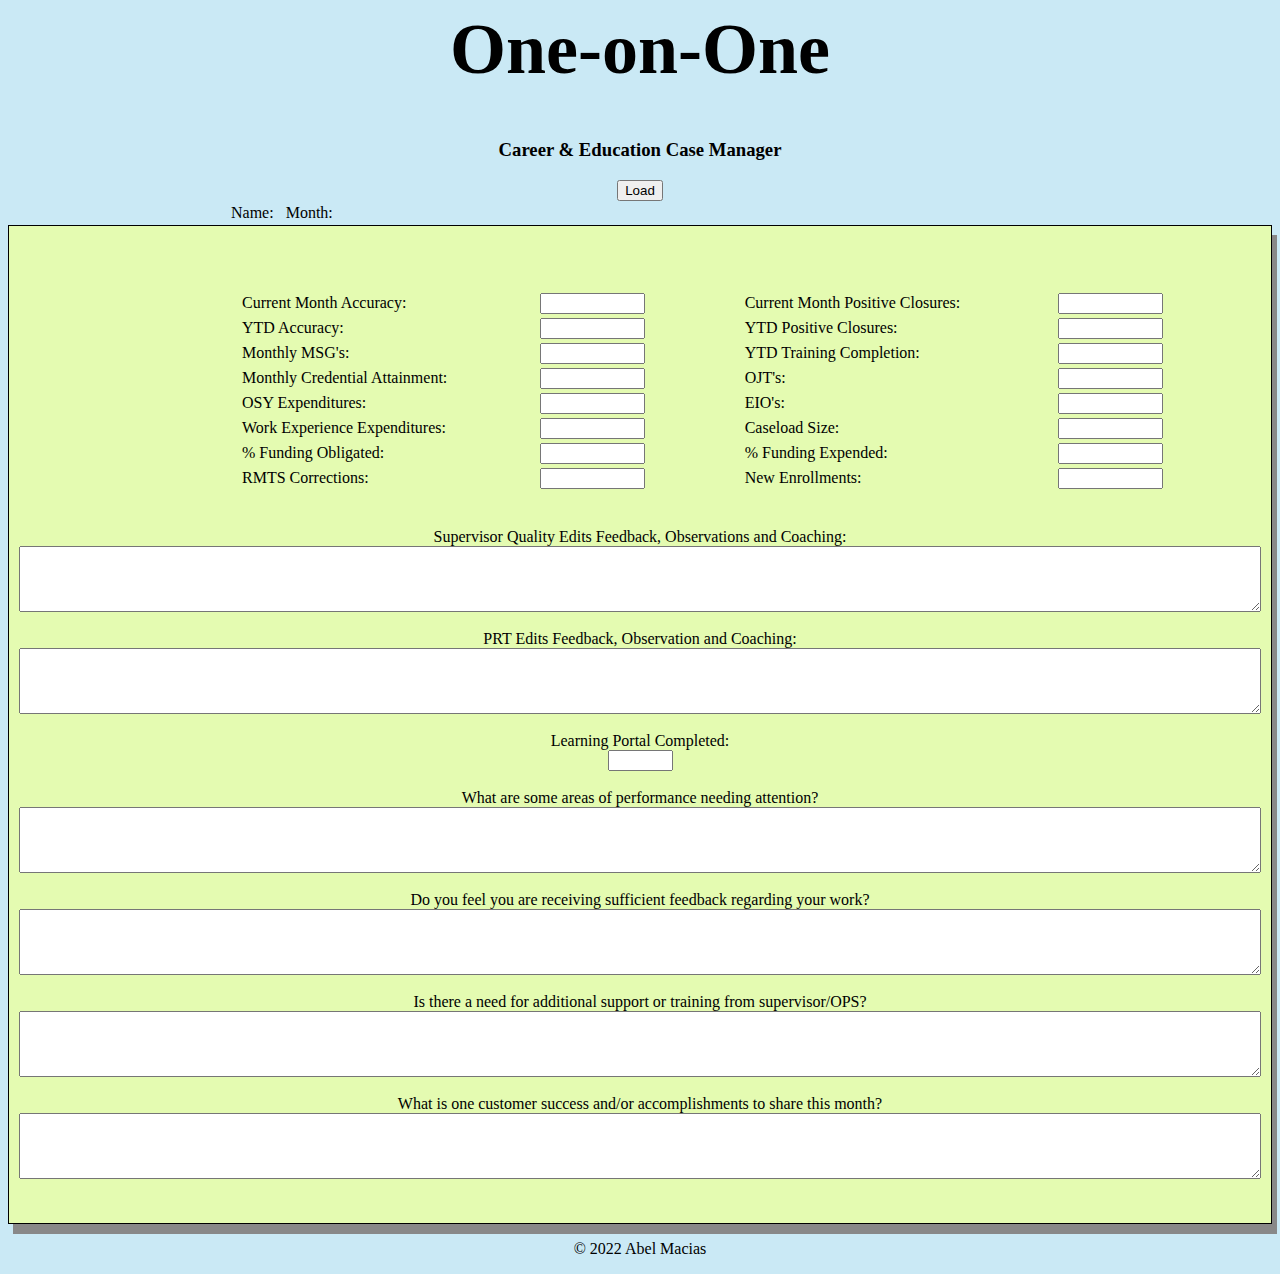
==== cne.html @ fe7a7a3f "Update cne.html" ====
<Abel Macias
	May 18, 2022>	

<html>
<head>
	<meta charset="utf-8">
	<title>Career & Education</title>
	<link rel="stylesheet" href="styles.css">
</head>

<body>
	<div id="header">
		<h1>One-on-One</h1>
	</div>
	<div id="name">
					<h3>Career & Education Case Manager</h3>
					<button onclick="load()" type="button">Load</button>
					<table>
					<tr>
						<td>
							<lable >Name:</lable>
						</td>
						<td>
							<p id="prntName"></p>
						</td>
						<td>
						</td>
						<td>
							<lable>Month:</lable>
						</td>
						<td>
							<p id="prntMonth"></p>
						</td>
					</tr>
					</table>
	</div>

	<div id="wrapper">
			<form>
				
				<br>
				<br>
				<br>
				<table style="width:100%">
				<tr>
				<td for="item1"> Current Month Accuracy:</td>
				<td style="width:20%"><input type="text" id="item1" name="item1" size="10"></td> 
				<td for="item2"> Current Month Positive Closures:</td>
				<td style="width:20%"><input type="text" id="item2" name="item2" size="10"></td> 
				</tr>
				<tr>
				<td for="item3"> YTD Accuracy:</td>
				<td><input type="text" id="item3" name="item3" size="10"></td> 
				<td for="item4"> YTD Positive Closures:</td>
				<td><input type="text" id="item4" name="item4" size="10"></td> 
				</tr>
				<tr>
				<td for="item5"> Monthly MSG's:</td>
				<td><input type="text" id="item5" name="item5" size="10"></td> 
				<td for="item6"> YTD Training Completion:</td>
				<td><input type="text" id="item6" name="item6" size="10"></td> 
				</tr>
				<tr>
				<td for="item7"> Monthly Credential Attainment:</td>
				<td><input type="text" id="item7" name="item7" size="10"></td> 
				<td for="item8"> OJT's: </td>
				<td><input type="text" id="item8" name="item8" size="10"></td> 
				</tr>
				<tr>
				<td for="item9"> OSY Expenditures:</td>
				<td><input type="text" id="item9" name="item9" size="10"></td> 
				<td for="item10"> EIO's:</td>
				<td><input type="text" id="item10" name="item10" size="10"></td> 
				</tr>
				<tr>
				<td for="item11"> Work Experience Expenditures:</td>
				<td><input type="text" id="item11" name="item11" size="10"></td> 
				<td for="item12"> Caseload Size:</td>
				<td><input type="text" id="item12" name="item12" size="10"></td> 
				</tr>
				<tr>
				<td for="item13"> % Funding Obligated:</td>
				<td><input type="text" id="item13" name="item13" size="10"></td> 
				<td for="item14"> % Funding Expended:</td>
				<td><input type="text" id="item14" name="item14" size="10"></td> 
				</tr>
				<tr>
				<td for="item15"> RMTS Corrections:</td>
				<td><input type="text" id="item15" name="item15" size="10"></td> 
				<td for="item16"> New Enrollments:</td>
				<td><input type="text" id="item16" name="item16" size="10"></td> 
				</tr>
				</table>
				<br>
				<br>
				
				<div id="t1">
				<lable for="q1"> Supervisor Quality Edits Feedback, Observations and Coaching:</lable> <br>
				<textarea type="text" id="q1" name="q1" rows="4" cols="50"></textarea>
				</div>
				<br>
				<div id="t1">
				<lable for="q2"> PRT Edits Feedback, Observation and Coaching:</lable><br>
				<textarea type="text" id="q2" name="q2" rows="4" cols="50"></textarea>
				</div>
				<br>
				<div id="t1">
				<lable for="q3"> Learning Portal Completed:</lable><br>
				<input type="text" id="q3" name="q3" size="5">
				</div>
				<br>
				<div id="t1">
				<lable for="q4"> What are some areas of performance needing attention?</lable><br>
				<textarea type="text" id="q4" name="q4" rows="4" cols="50"></textarea>
				</div>
				<br>
				<div id="t1">
				<lable for="q5"> Do you feel you are receiving sufficient feedback regarding your work?</lable><br>
				<textarea type="text" id="q5" name="q5" rows="4" cols="50"></textarea>
				</div>
				<br>
				<div id="t1">
				<lable for="q6"> Is there a need for additional support or training from supervisor/OPS?</lable><br>
				<textarea type="text" id="q6" name="q6" rows="4" cols="50"></textarea>
				</div>
				<br>
				<div id="t1">
				<lable for="q2">What is one customer success and/or accomplishments to share this month?</lable><br>
				<textarea type="text" id="q2" name="q2" rows="4" cols="50"></textarea>
				</div>
				<br>
				
			</form>	
	
	</div>

	<div id="footer">
		<p>&copy 2022 Abel Macias</p>
	</div>
	<script src="netFu.js"></script>
</body>
</html>
---- styles.css ----
#mainWrapper			{
						width:100%; 
						margin:1%;
				
						}
body				{
				background-color: #CAE9F5;
 				
				}
#wrapper			{
				 border: 1px solid;
				 padding: 10px;
 				 box-shadow: 5px 10px #888888;
				 background-color:#E4FBB1;
				}
#header					{
						font-size:36;
						text-align: center;
						}						
#name				{
						text-align: center;
						}
						
#navigation				{
						width:100%;
						text-align: center;
						overflow:hidden;
						line-height: 60px;
						}
						 
#buttons li				{
						position:relative;
						list-style: none;
						text-align:center;
						background-color:#355A59;
						
						display:inline-block;
						}		
#buttons li a			{
						padding:65px 40px;
						}					
						
#buttons a:link			{
						color: #ffffff;
						}

#buttons a:hover		{
						color: white; 
						background-color:red;
						
						}
						
#buttons a:focus		{
						color: white;
						}
						
#buttons a:active		{
						color: white;
						}
						
#buttons a:visited  	{
						color: white;

						}
table					{
						padding-left: 220px;	
						}
#t1,#sub, #mess, #topMess			{
						text-align:center;
						}
#item1,#item2,#item3,#item4,#item5,#item6, 
#item7,#item8,#item9,#item10,#item11,
#item12,#item13,#item14			{
					text-align:right;
					}
						
#lname					{
						 list-style-type: none;
					}
						
textarea				{
							-webkit-box-sizing: border-box;
							-moz-box-sizing:border-box;
							box-sizing: border-box;
							width:100%;
						}

#footer					{
						text-align:center;
	
					}
#mid	{
position:relative;
}
.box{
  background:white;
  width:300px;
  border-radius:6px;
  margin: 0 auto 0 auto;
  padding:0px 0px 20px 0px;
  border: #2980b9 4px solid; 
  text-align:center;
position: absolute;
right:0;
  
}
.email{
  background:#ecf0f1;
  border: #ccc 1px solid;
  border-bottom: #ccc 2px solid;
  padding: 8px;
  width:250px;
  color:#AAAAAA;
  margin-top:10px;
  font-size:1em;
  border-radius:4px;
}

.password{
  border-radius:4px;
  background:#ecf0f1;
  border: #ccc 1px solid;
  padding: 8px;
  width:250px;
  font-size:1em;
}
.btn{
  background:#2ecc71;
  width:125px;
  padding-top:5px;
  padding-bottom:5px;
  color:white;
  border-radius:4px;
  border: #27ae60 1px solid;
  
  margin-top:20px;
  margin-bottom:20px;
  margin-left:16px;
  font-weight:800;
  font-size:0.8em;
}

.btn:hover{
  background:#2CC06B; 
}
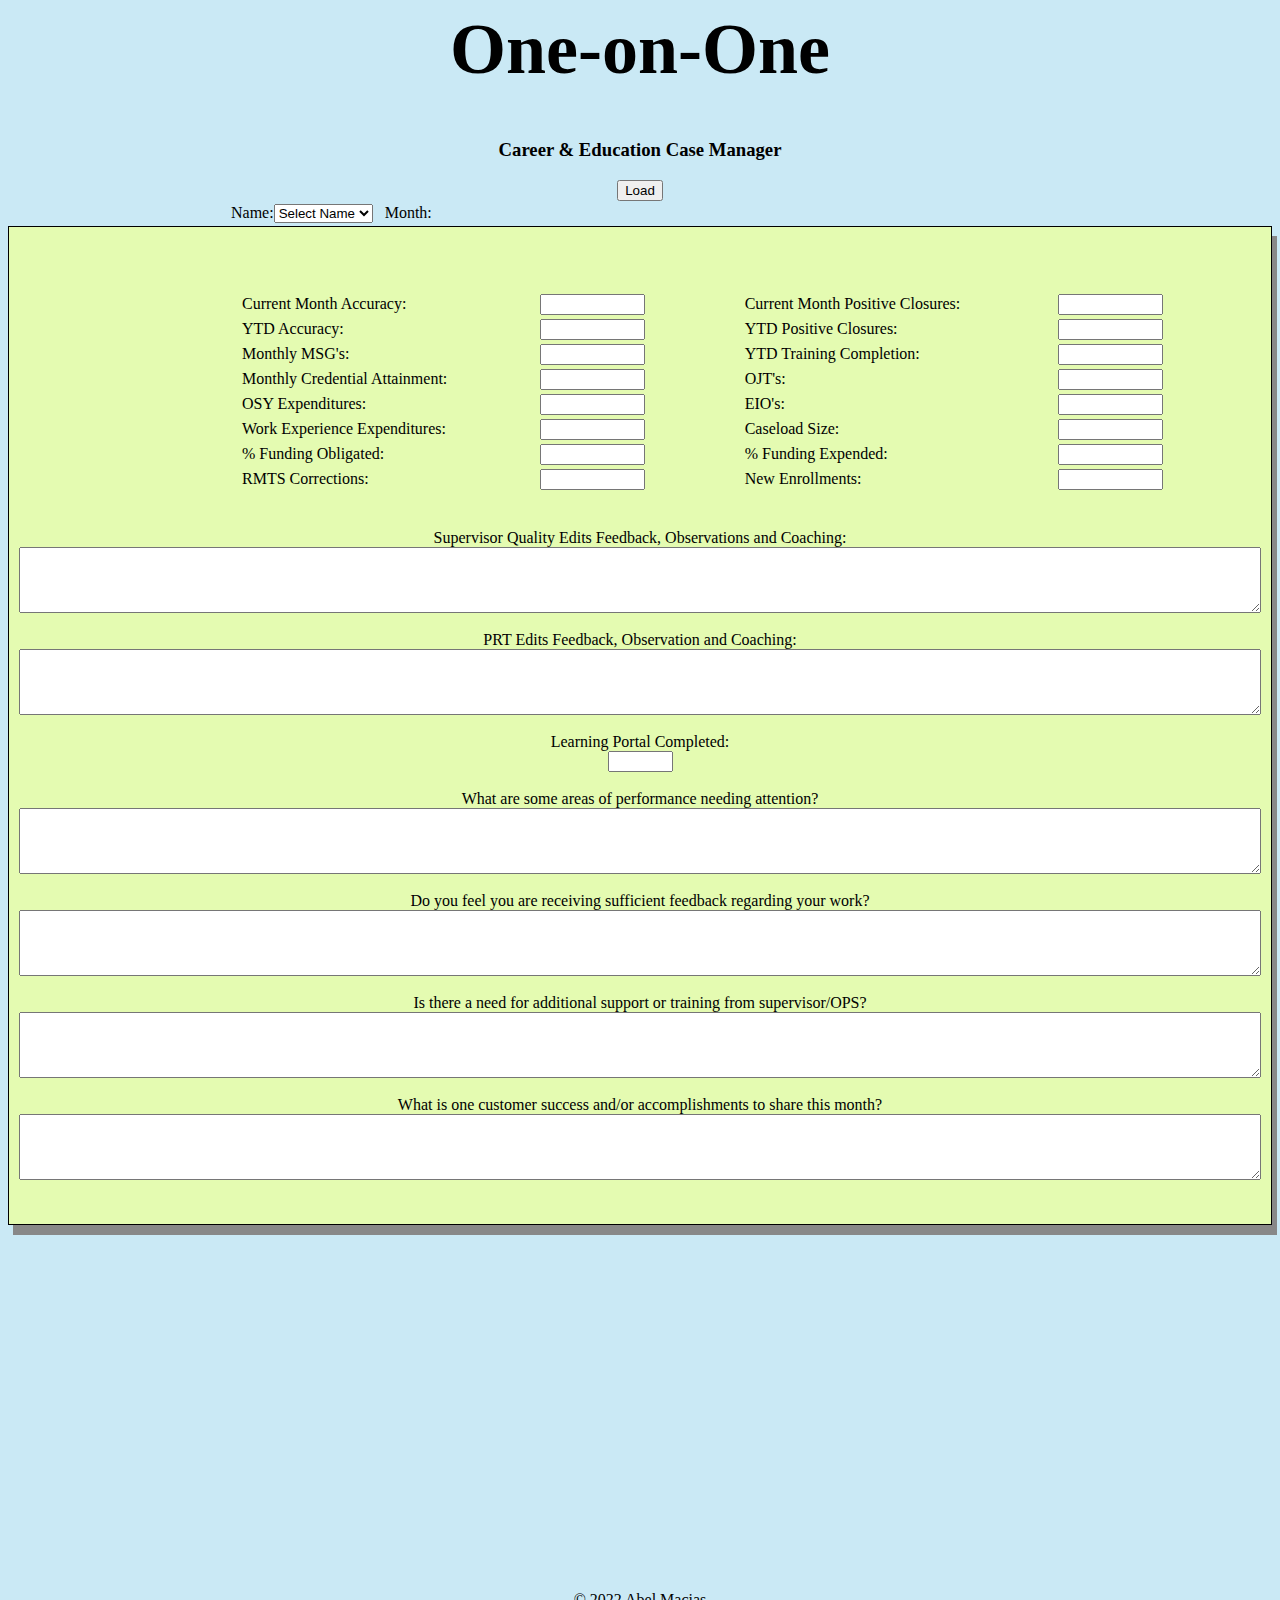
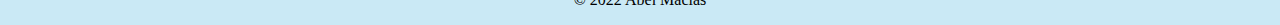
==== commit 277a44f5: "Update cne.html" ====
--- a/cne.html
+++ b/cne.html
@@ -18,7 +18,9 @@
 					<table>
 					<tr>
 						<td>
-							<lable >Name:</lable>
+							<lable >Name:<select name="counselor" id="counselor">
+    							<option value="" selected="selected">Select Name</option>
+  							</select></lable>
 						</td>
 						<td>
 							<p id="prntName"></p>
@@ -137,6 +139,6 @@
 	<div id="footer">
 		<p>&copy 2022 Abel Macias</p>
 	</div>
-	<script src="netFu.js"></script>
+	<script src="/functions/netFu.js"></script>
 </body>
 </html>
--- a/styles.css
+++ b/styles.css
@@ -86,6 +86,7 @@
 						}
 
 #footer					{
+						padding-top: 350px;
 						text-align:center;
 	
 					}
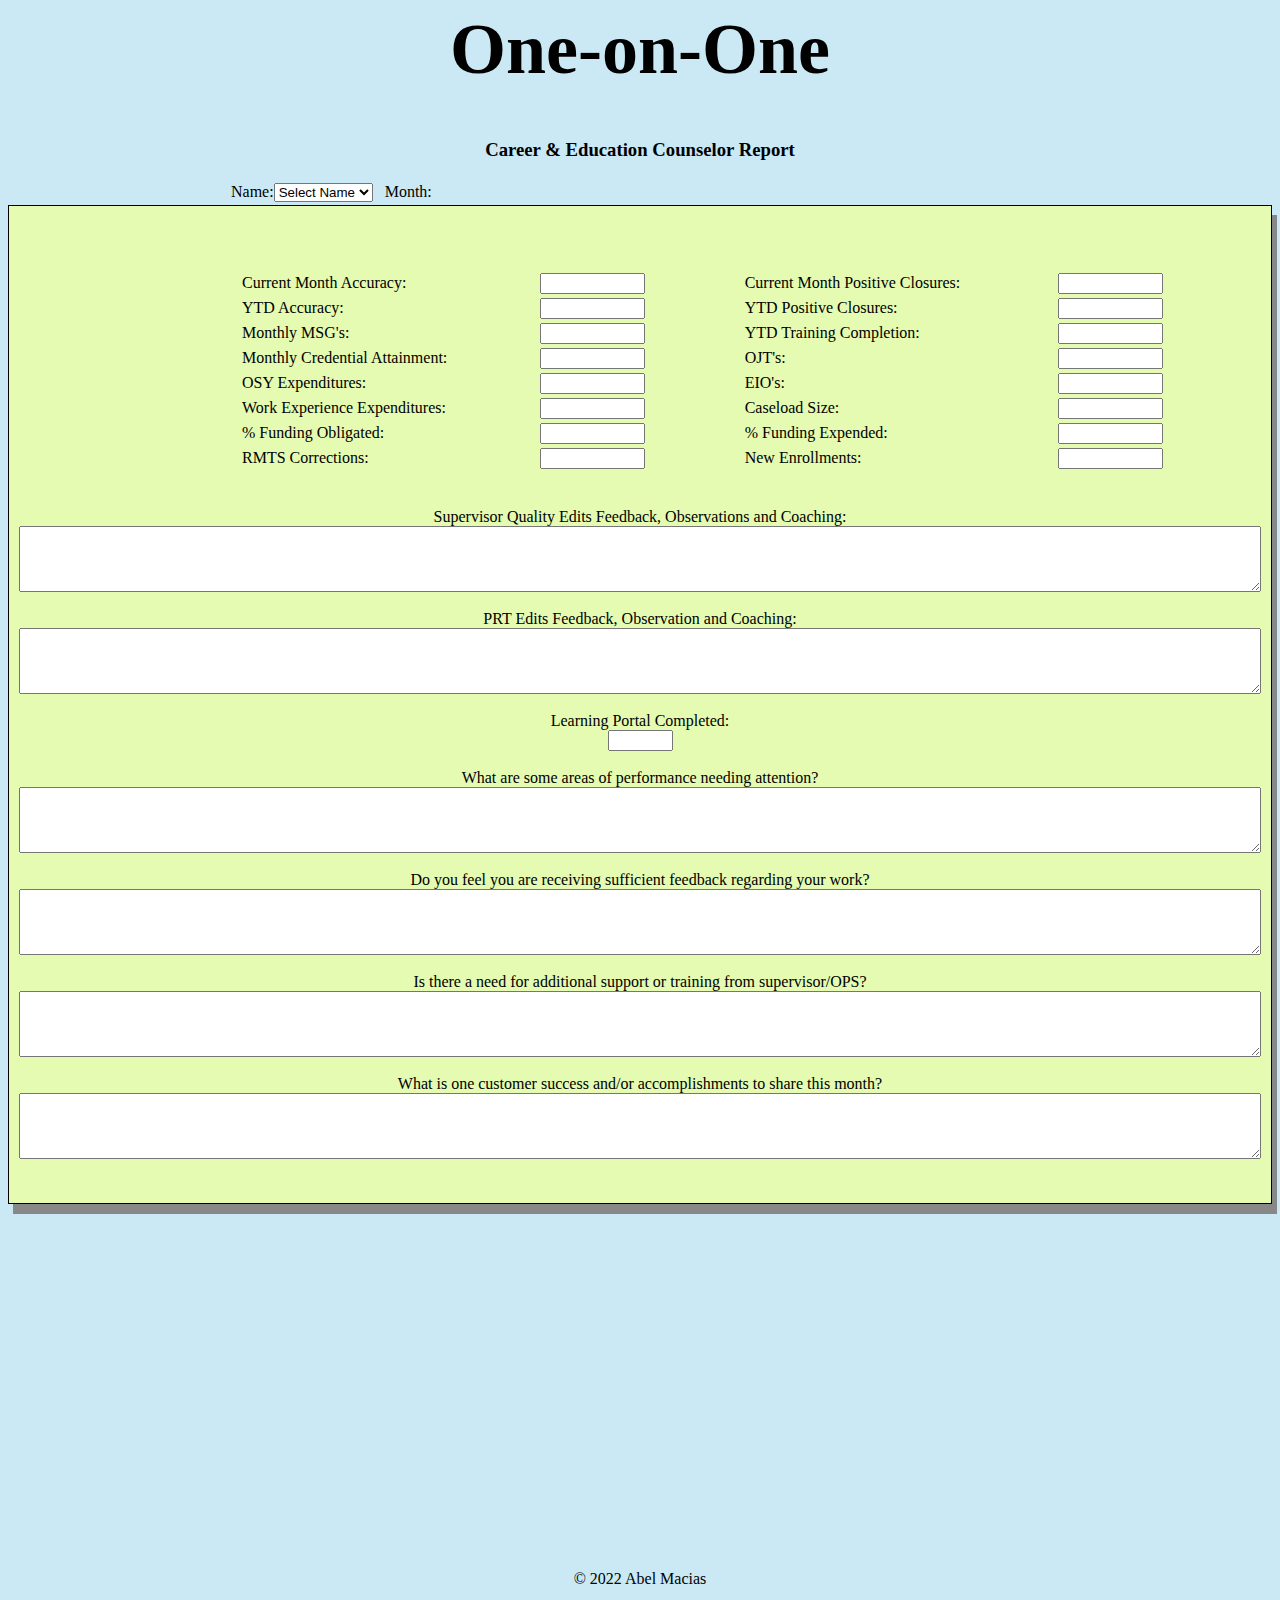
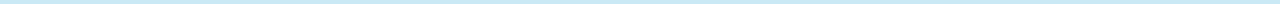
==== commit 4f5d8cba: "Update cne.html" ====
--- a/cne.html
+++ b/cne.html
@@ -13,8 +13,8 @@
 		<h1>One-on-One</h1>
 	</div>
 	<div id="name">
-					<h3>Career & Education Case Manager</h3>
-					<button onclick="load()" type="button">Load</button>
+					<h3>Career & Education Counselor Report</h3>
+					
 					<table>
 					<tr>
 						<td>
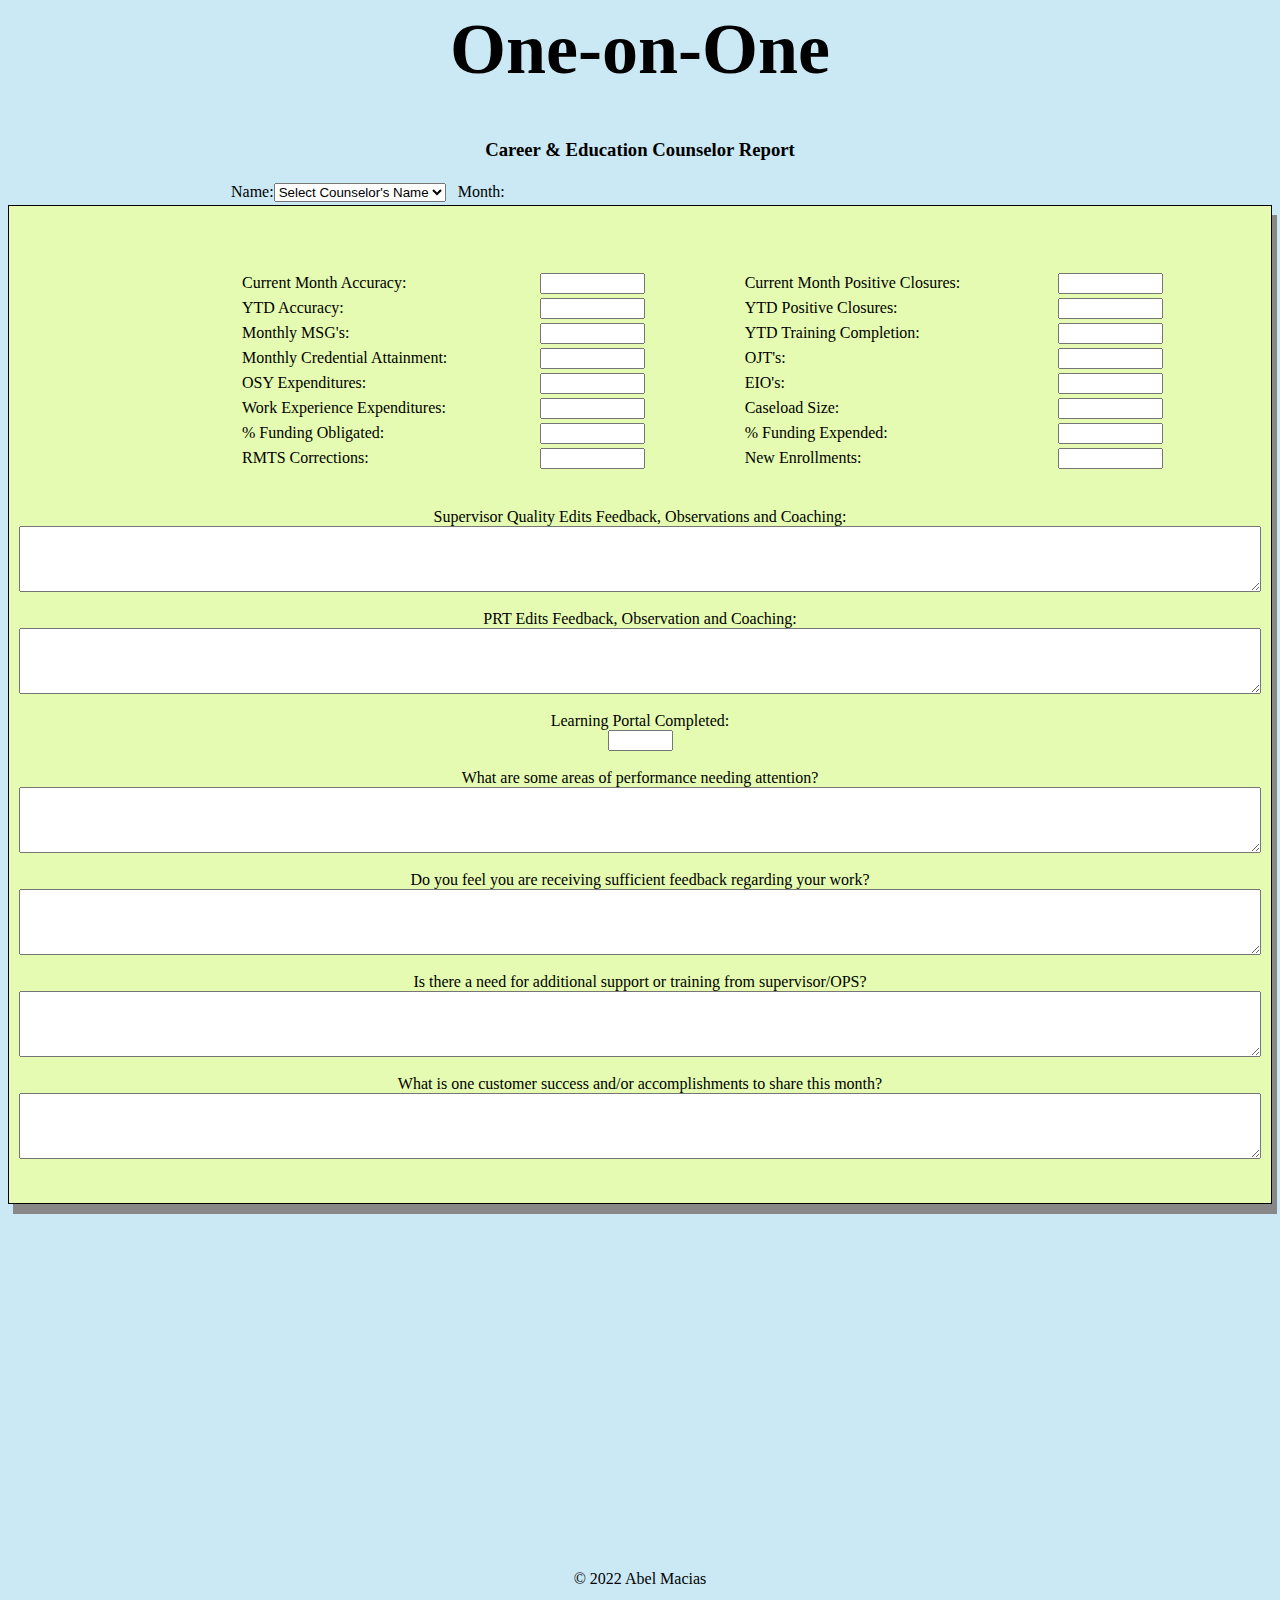
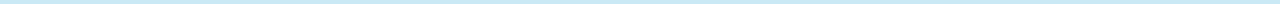
==== commit c9b01b71: "Update cne.html" ====
--- a/cne.html
+++ b/cne.html
@@ -19,7 +19,7 @@
 					<tr>
 						<td>
 							<lable >Name:<select name="counselor" id="counselor">
-    							<option value="" selected="selected">Select Name</option>
+    							<option value="" selected="selected">Select Counselor's Name</option>
   							</select></lable>
 						</td>
 						<td>
@@ -139,6 +139,6 @@
 	<div id="footer">
 		<p>&copy 2022 Abel Macias</p>
 	</div>
-	<script src="/functions/netFu.js"></script>
+	<script src="createForm.js"></script>
 </body>
 </html>
